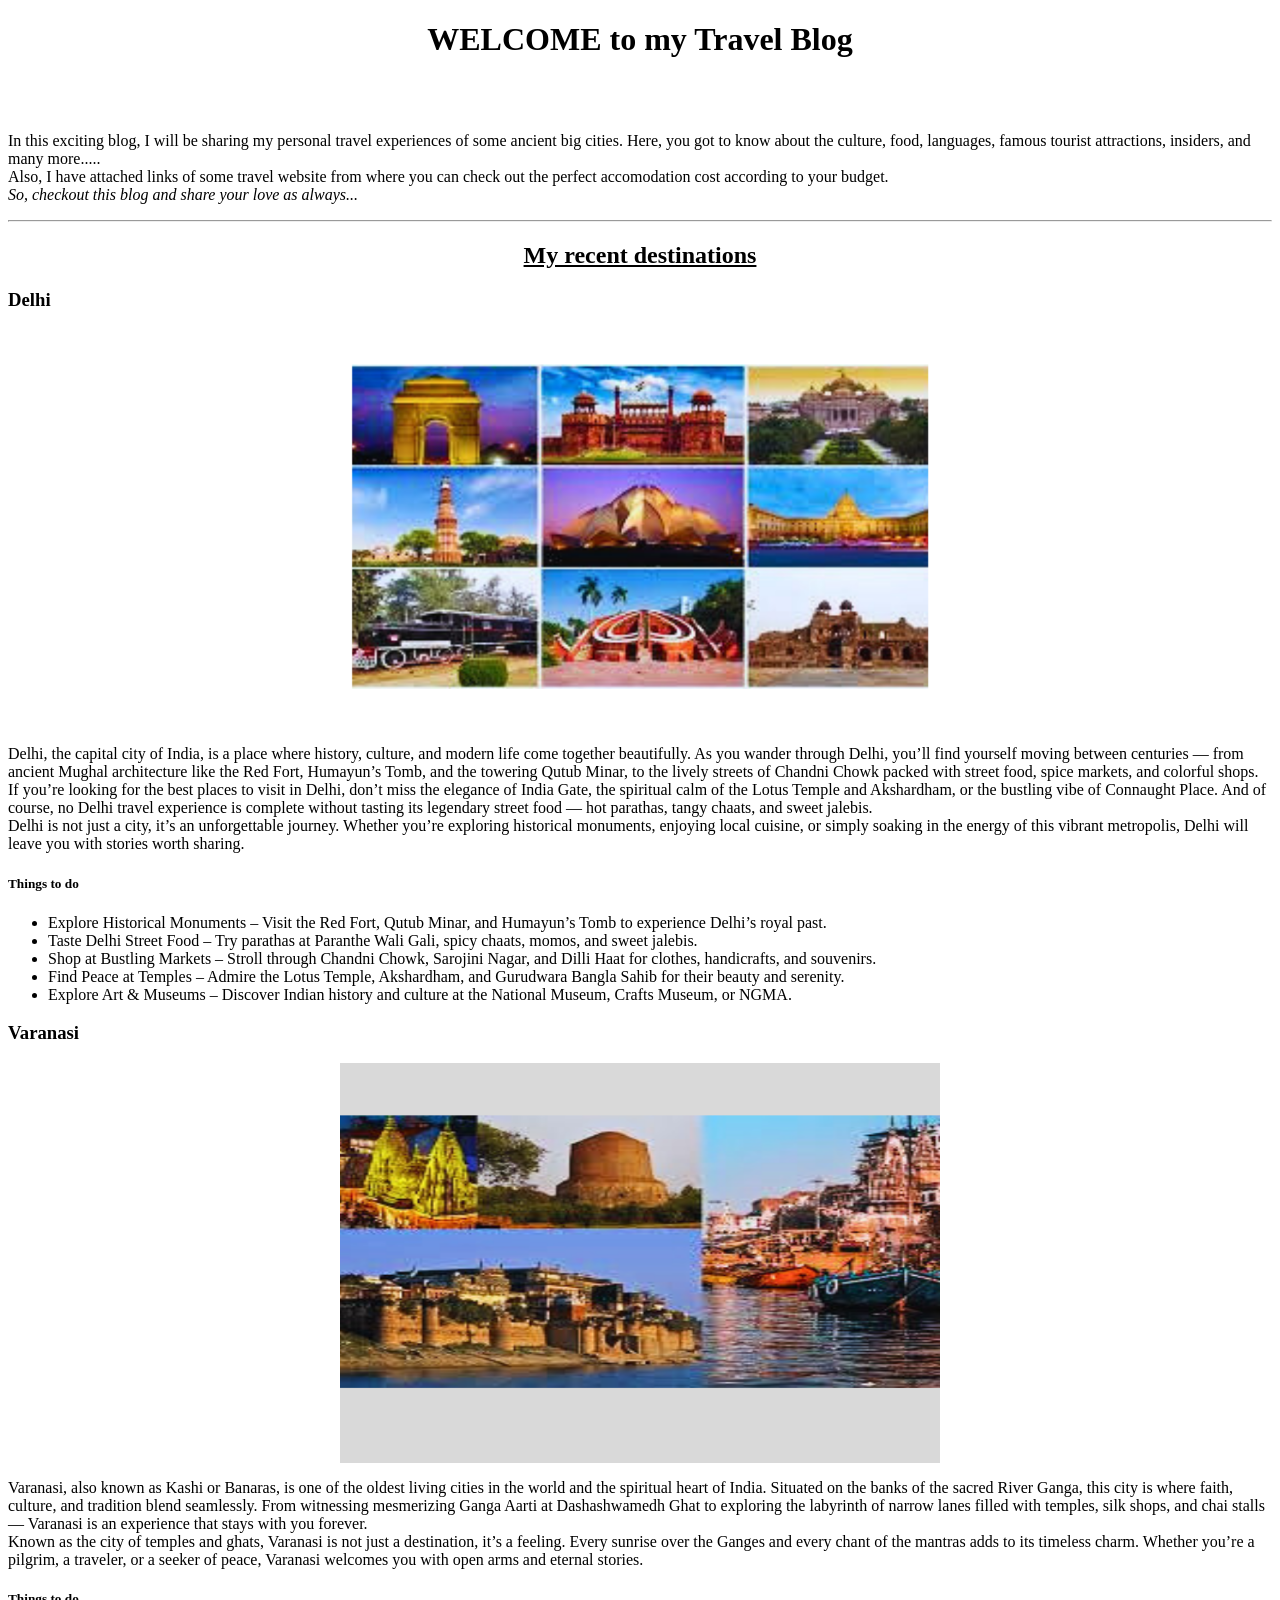
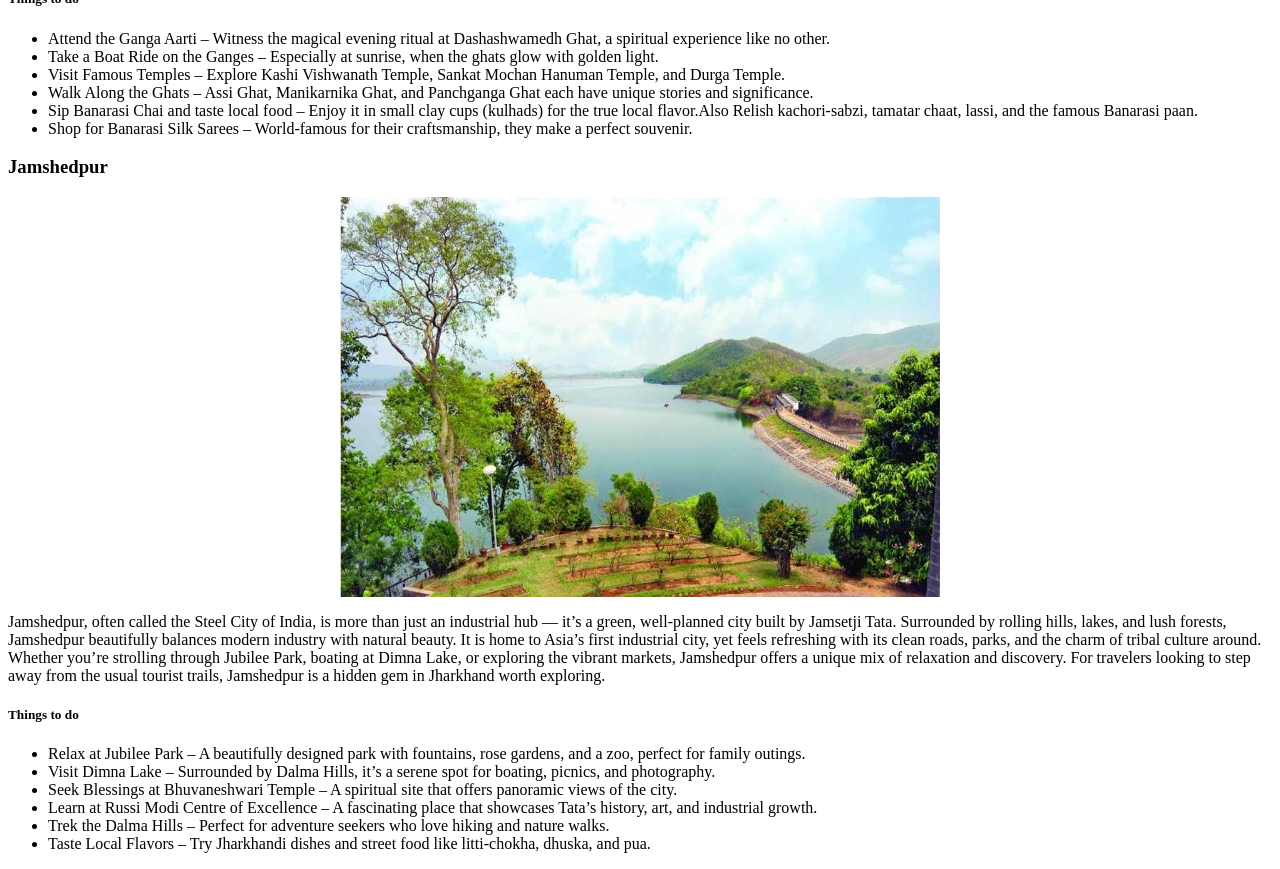
==== Travel_Blog/index.html @ c1587314 "Created Travel Blog Webpage" ====
<!DOCTYPE html>
<html lang="en">
<head>
    <meta charset="UTF-8">
    <meta name="viewport" content="width=device-width, initial-scale=1.0">
    <title>Anshuman's Travel Blog</title>
</head>
<body>
    <h1 align="center">WELCOME to my Travel Blog</h1>
    <br><br>
    <p>In this exciting blog, I will be sharing my personal travel experiences of some ancient big cities.
       Here, you got to know about the culture, food, languages, famous tourist attractions, insiders, 
       and many more.....<br>
       Also, I have attached links of some travel website from where you can check out the perfect accomodation
        cost according to your budget.<br>
        <i>So, checkout this blog and share your love as always...</i>
    </p>
    <hr>
    <h2 align="center"><u>My recent destinations</u></h2>
    <h3><b>Delhi</b></h3>
    <img src="Images/Delhi.png" alt="Delhi Tourist Spots" width = "600" height = "400" style="display: block; margin-left: auto; margin-right: auto;">
    <p>Delhi, the capital city of India, is a place where history, culture, and modern life come together beautifully. As you wander through Delhi, you’ll find yourself moving between centuries — from ancient Mughal architecture like the Red Fort, Humayun’s Tomb, and the towering Qutub Minar, to the lively streets of Chandni Chowk packed with street food, spice markets, and colorful shops.<br>

If you’re looking for the best places to visit in Delhi, don’t miss the elegance of India Gate, the spiritual calm of the Lotus Temple and Akshardham, or the bustling vibe of Connaught Place. And of course, no Delhi travel experience is complete without tasting its legendary street food — hot parathas, tangy chaats, and sweet jalebis.<br>

Delhi is not just a city, it’s an unforgettable journey. Whether you’re exploring historical monuments, enjoying local cuisine, or simply soaking in the energy of this vibrant metropolis, Delhi will leave you with stories worth sharing.
    </p>
    <h5>Things to do</h5>
    <ul>
        <li>Explore Historical Monuments – Visit the Red Fort, Qutub Minar, and Humayun’s Tomb to experience Delhi’s royal past.</li>
        <li>Taste Delhi Street Food – Try parathas at Paranthe Wali Gali, spicy chaats, momos, and sweet jalebis.</li>
        <li>Shop at Bustling Markets – Stroll through Chandni Chowk, Sarojini Nagar, and Dilli Haat for clothes, handicrafts, and souvenirs.</li>
        <li>Find Peace at Temples – Admire the Lotus Temple, Akshardham, and Gurudwara Bangla Sahib for their beauty and serenity.</li>
        <li>Explore Art & Museums – Discover Indian history and culture at the National Museum, Crafts Museum, or NGMA.</li>
    </ul>
    <h3><b>Varanasi</b></h3>
        <img src="Images/Varanasi.png" alt="Varanasi Tourist Spots" width = "600" height = "400" style="display: block; margin-left: auto; margin-right: auto;">
        <p>Varanasi, also known as Kashi or Banaras, is one of the oldest living cities in the world and the spiritual heart of India. Situated on the banks of the sacred River Ganga, this city is where faith, culture, and tradition blend seamlessly. From witnessing mesmerizing Ganga Aarti at Dashashwamedh Ghat to exploring the labyrinth of narrow lanes filled with temples, silk shops, and chai stalls — Varanasi is an experience that stays with you forever.<br>

Known as the city of temples and ghats, Varanasi is not just a destination, it’s a feeling. Every sunrise over the Ganges and every chant of the mantras adds to its timeless charm. Whether you’re a pilgrim, a traveler, or a seeker of peace, Varanasi welcomes you with open arms and eternal stories.
        </p>
        <h5>Things to do</h5>
        <ul>
            <li>Attend the Ganga Aarti – Witness the magical evening ritual at Dashashwamedh Ghat, a spiritual experience like no other.</li>
            <li>Take a Boat Ride on the Ganges – Especially at sunrise, when the ghats glow with golden light.</li>
            <li>Visit Famous Temples – Explore Kashi Vishwanath Temple, Sankat Mochan Hanuman Temple, and Durga Temple.</li>
            <li>Walk Along the Ghats – Assi Ghat, Manikarnika Ghat, and Panchganga Ghat each have unique stories and significance.</li>
            <li>Sip Banarasi Chai and taste local food – Enjoy it in small clay cups (kulhads) for the true local flavor.Also Relish kachori-sabzi, tamatar chaat, lassi, and the famous Banarasi paan.</li>
            <li>Shop for Banarasi Silk Sarees – World-famous for their craftsmanship, they make a perfect souvenir.</li>
        </ul>
        <h3><b>Jamshedpur</b></h3>
        <img src="Images/Dimna_Lake.png" alt="Dimna Lake" width = "600" height = "400" style="display: block; margin-left: auto; margin-right: auto;">
        <p>Jamshedpur, often called the Steel City of India, is more than just an industrial hub — it’s a green, well-planned city built by Jamsetji Tata. Surrounded by rolling hills, lakes, and lush forests, Jamshedpur beautifully balances modern industry with natural beauty. It is home to Asia’s first industrial city, yet feels refreshing with its clean roads, parks, and the charm of tribal culture around.<br>

Whether you’re strolling through Jubilee Park, boating at Dimna Lake, or exploring the vibrant markets, Jamshedpur offers a unique mix of relaxation and discovery. For travelers looking to step away from the usual tourist trails, Jamshedpur is a hidden gem in Jharkhand worth exploring.
        </p>
        <h5>Things to do</h5>
        <ul>
            <li>Relax at Jubilee Park – A beautifully designed park with fountains, rose gardens, and a zoo, perfect for family outings.</li>
            <li>Visit Dimna Lake – Surrounded by Dalma Hills, it’s a serene spot for boating, picnics, and photography.</li>
            <li>Seek Blessings at Bhuvaneshwari Temple – A spiritual site that offers panoramic views of the city.</li>
            <li>Learn at Russi Modi Centre of Excellence – A fascinating place that showcases Tata’s history, art, and industrial growth.</li>
            <li>Trek the Dalma Hills – Perfect for adventure seekers who love hiking and nature walks.</li>
            <li>Taste Local Flavors – Try Jharkhandi dishes and street food like litti-chokha, dhuska, and pua.</li>
        </ul>

</body>
</html>
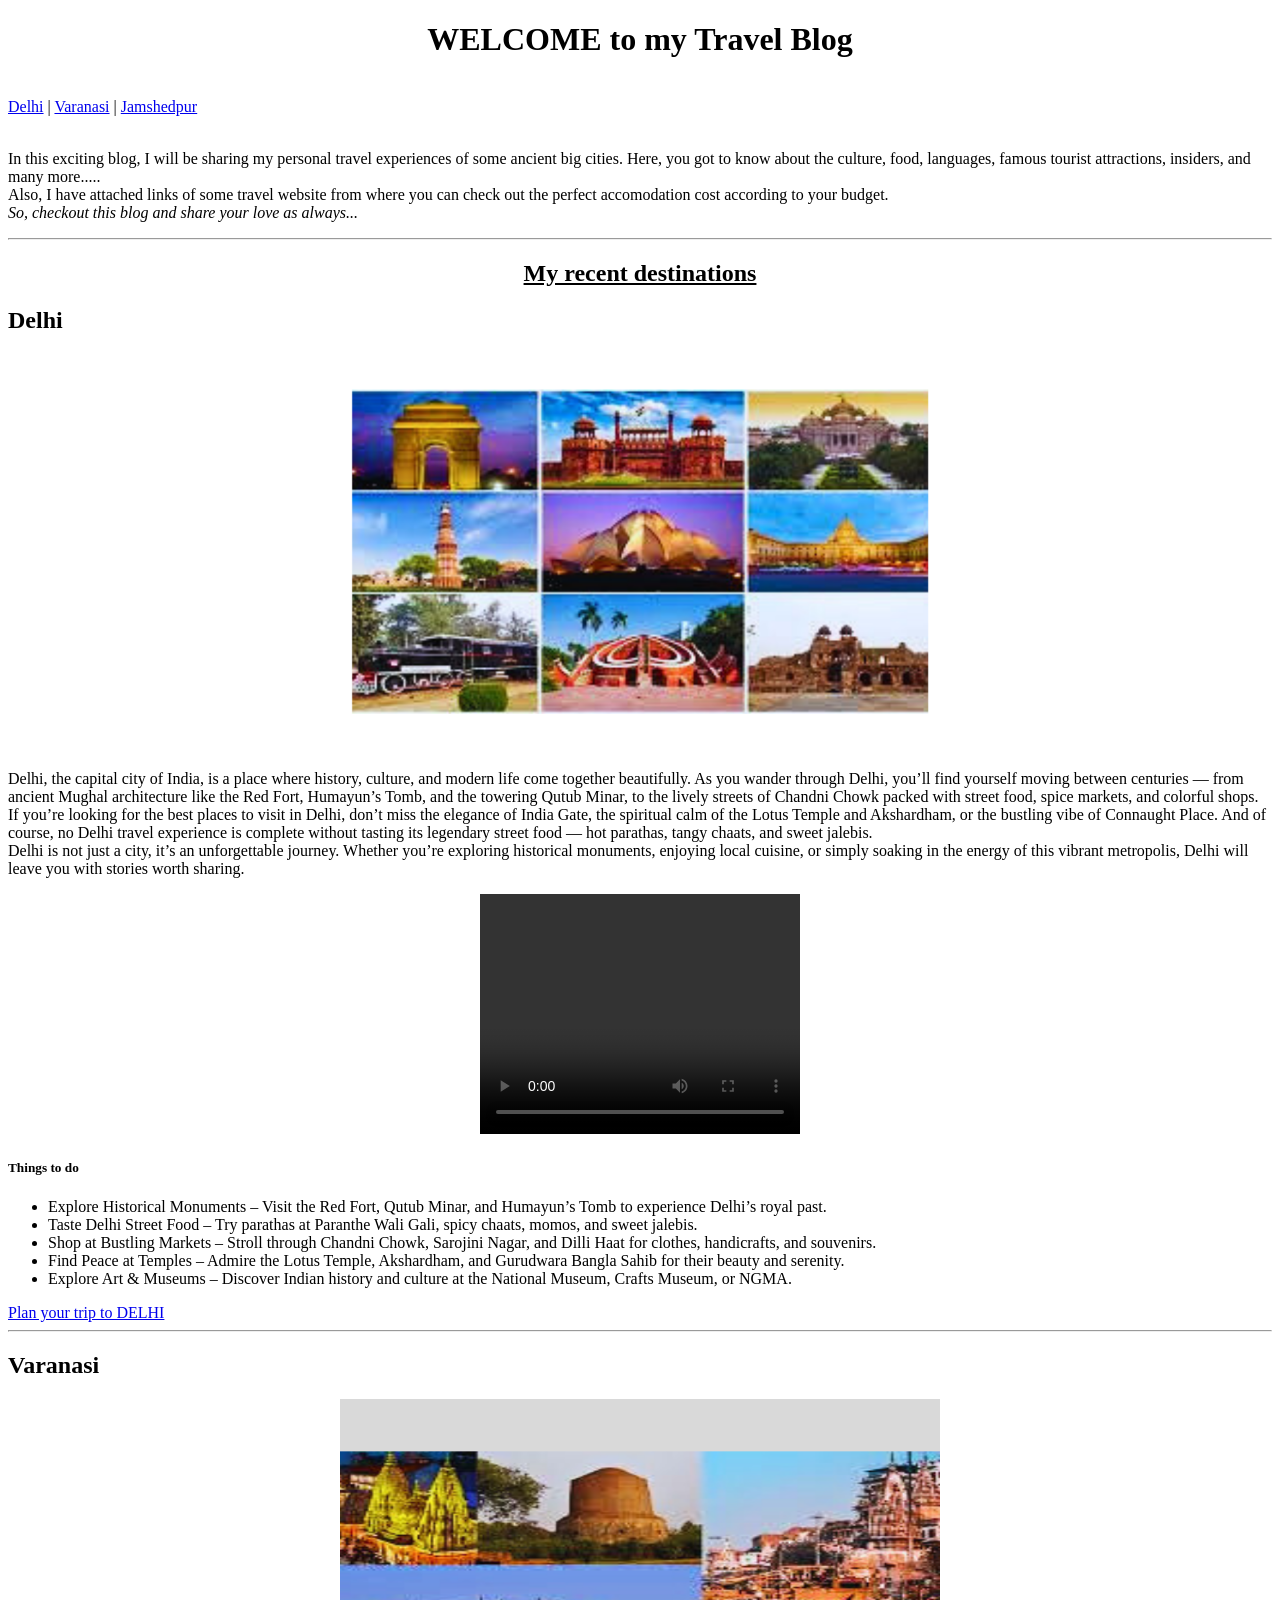
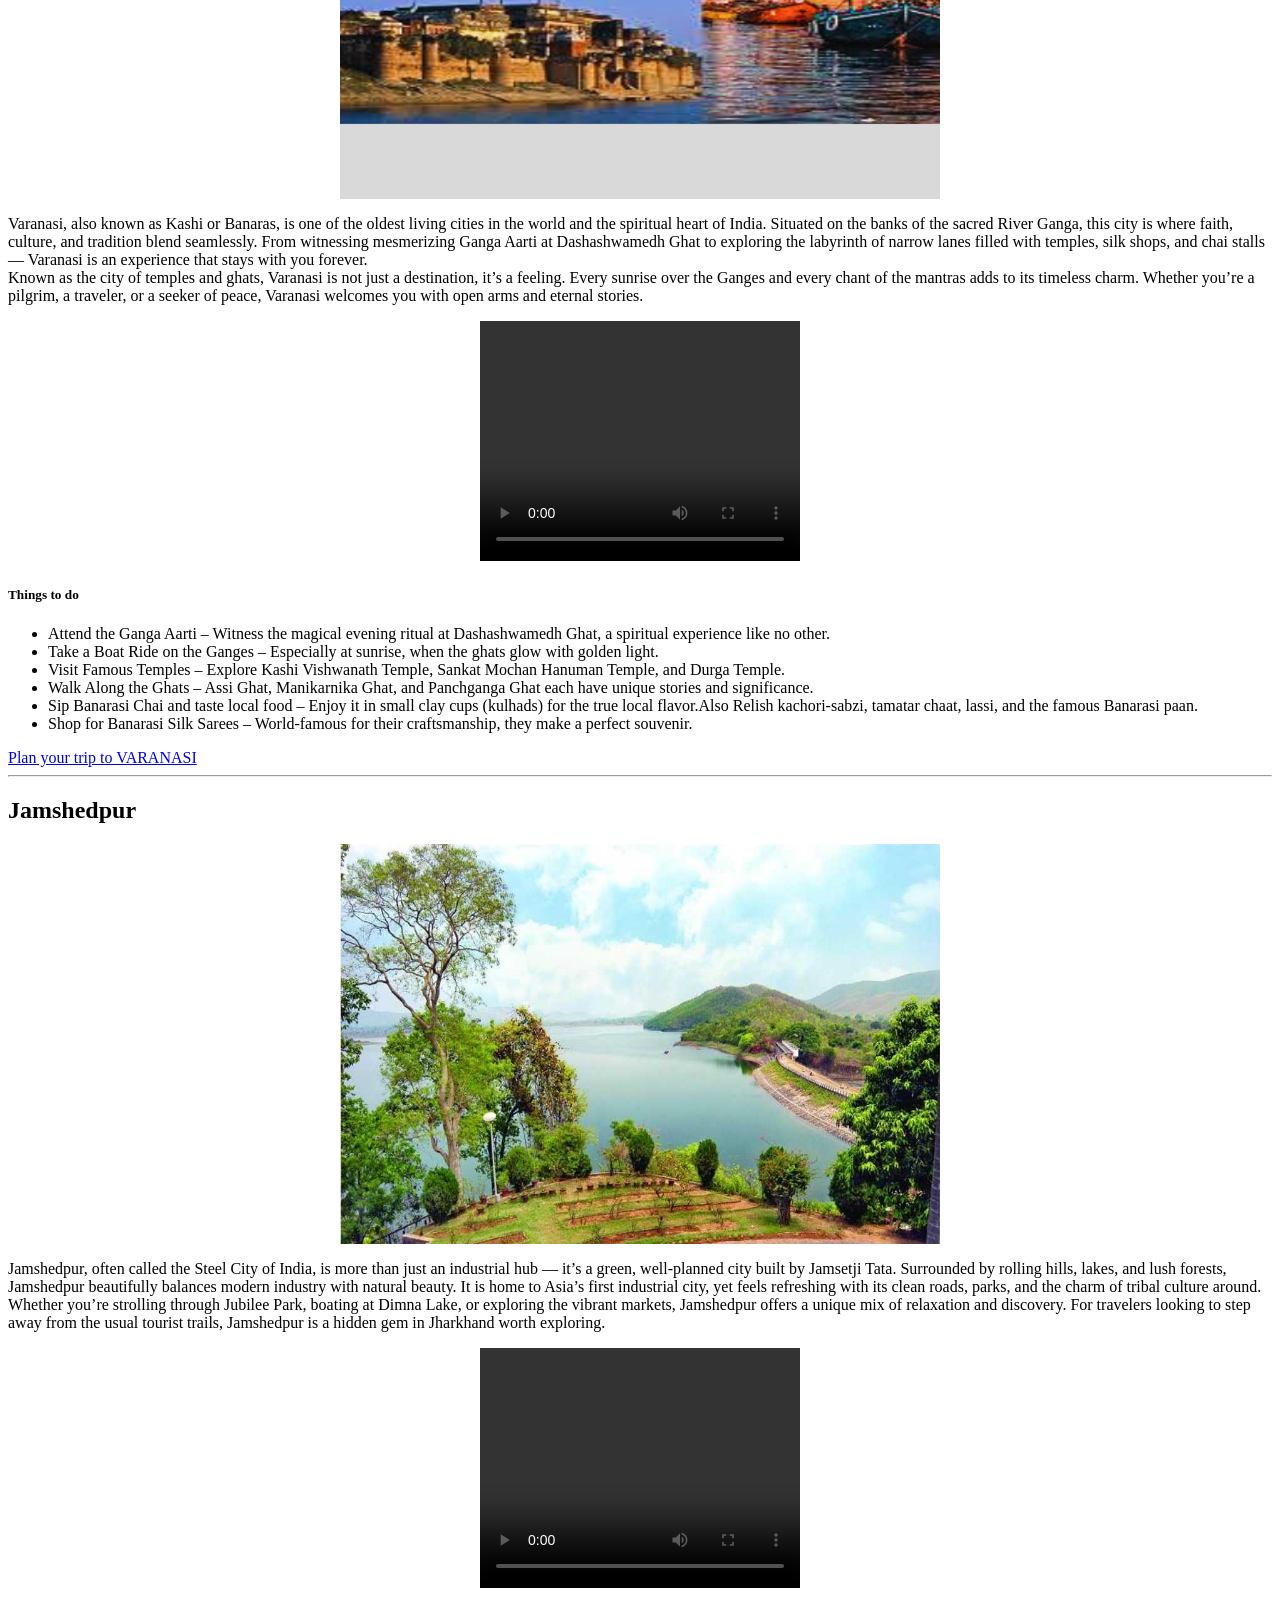
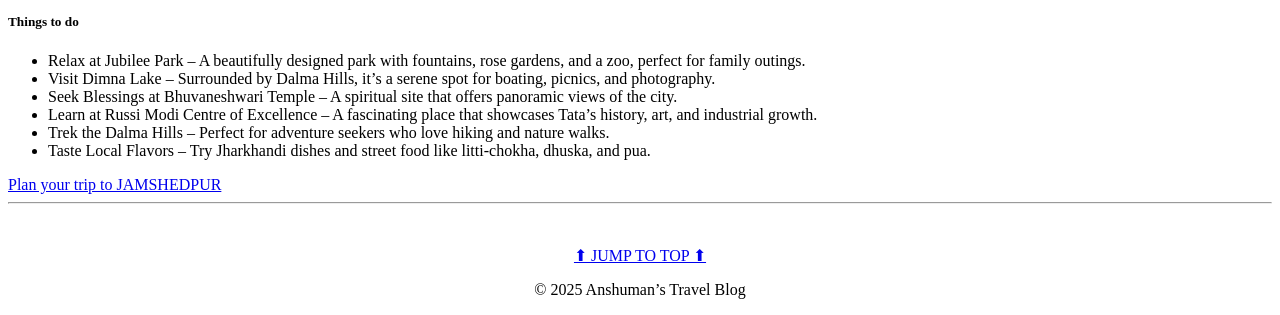
==== commit 7680ec3c: "Updated travel blog webpage" ====
--- a/Travel_Blog/index.html
+++ b/Travel_Blog/index.html
@@ -6,7 +6,10 @@
     <title>Anshuman's Travel Blog</title>
 </head>
 <body>
-    <h1 align="center">WELCOME to my Travel Blog</h1>
+    <h1 align="center" id="top">WELCOME to my Travel Blog</h1><br>
+    <a href="#delhi">Delhi</a> |
+    <a href="#varanasi">Varanasi</a> |
+    <a href="#jamshedpur">Jamshedpur</a>
     <br><br>
     <p>In this exciting blog, I will be sharing my personal travel experiences of some ancient big cities.
        Here, you got to know about the culture, food, languages, famous tourist attractions, insiders, 
@@ -17,7 +20,7 @@
     </p>
     <hr>
     <h2 align="center"><u>My recent destinations</u></h2>
-    <h3><b>Delhi</b></h3>
+    <h2 id="delhi">Delhi</h2>
     <img src="Images/Delhi.png" alt="Delhi Tourist Spots" width = "600" height = "400" style="display: block; margin-left: auto; margin-right: auto;">
     <p>Delhi, the capital city of India, is a place where history, culture, and modern life come together beautifully. As you wander through Delhi, you’ll find yourself moving between centuries — from ancient Mughal architecture like the Red Fort, Humayun’s Tomb, and the towering Qutub Minar, to the lively streets of Chandni Chowk packed with street food, spice markets, and colorful shops.<br>
 
@@ -25,6 +28,12 @@
 
 Delhi is not just a city, it’s an unforgettable journey. Whether you’re exploring historical monuments, enjoying local cuisine, or simply soaking in the energy of this vibrant metropolis, Delhi will leave you with stories worth sharing.
     </p>
+    <div align="center">
+        <video width="320" height="240" controls>
+            <source src="Videos/IndiaGate_Video.mp4" type="video/mp4">
+        </video>
+    </div>
+
     <h5>Things to do</h5>
     <ul>
         <li>Explore Historical Monuments – Visit the Red Fort, Qutub Minar, and Humayun’s Tomb to experience Delhi’s royal past.</li>
@@ -33,12 +42,20 @@
         <li>Find Peace at Temples – Admire the Lotus Temple, Akshardham, and Gurudwara Bangla Sahib for their beauty and serenity.</li>
         <li>Explore Art & Museums – Discover Indian history and culture at the National Museum, Crafts Museum, or NGMA.</li>
     </ul>
-    <h3><b>Varanasi</b></h3>
+    <a href="https://wanderlog.com/plan/vkusoopadpexvfjb" target="_blank">Plan your trip to DELHI</a>
+    <hr>
+    <h2 id="varanasi">Varanasi</h2>
         <img src="Images/Varanasi.png" alt="Varanasi Tourist Spots" width = "600" height = "400" style="display: block; margin-left: auto; margin-right: auto;">
         <p>Varanasi, also known as Kashi or Banaras, is one of the oldest living cities in the world and the spiritual heart of India. Situated on the banks of the sacred River Ganga, this city is where faith, culture, and tradition blend seamlessly. From witnessing mesmerizing Ganga Aarti at Dashashwamedh Ghat to exploring the labyrinth of narrow lanes filled with temples, silk shops, and chai stalls — Varanasi is an experience that stays with you forever.<br>
 
 Known as the city of temples and ghats, Varanasi is not just a destination, it’s a feeling. Every sunrise over the Ganges and every chant of the mantras adds to its timeless charm. Whether you’re a pilgrim, a traveler, or a seeker of peace, Varanasi welcomes you with open arms and eternal stories.
         </p>
+        <div align="center">
+            <video width="320" height="240" controls>
+                <source src="Videos/varanasi_video.mp4" type="video/mp4">
+            </video>
+        </div>
+        
         <h5>Things to do</h5>
         <ul>
             <li>Attend the Ganga Aarti – Witness the magical evening ritual at Dashashwamedh Ghat, a spiritual experience like no other.</li>
@@ -48,12 +65,19 @@
             <li>Sip Banarasi Chai and taste local food – Enjoy it in small clay cups (kulhads) for the true local flavor.Also Relish kachori-sabzi, tamatar chaat, lassi, and the famous Banarasi paan.</li>
             <li>Shop for Banarasi Silk Sarees – World-famous for their craftsmanship, they make a perfect souvenir.</li>
         </ul>
-        <h3><b>Jamshedpur</b></h3>
+        <a href="https://wanderlog.com/plan/jucnzqxqyjvdasln" target="_blank">Plan your trip to VARANASI</a>
+        <hr>
+        <h2 id="jamshedpur">Jamshedpur</h2>
         <img src="Images/Dimna_Lake.png" alt="Dimna Lake" width = "600" height = "400" style="display: block; margin-left: auto; margin-right: auto;">
         <p>Jamshedpur, often called the Steel City of India, is more than just an industrial hub — it’s a green, well-planned city built by Jamsetji Tata. Surrounded by rolling hills, lakes, and lush forests, Jamshedpur beautifully balances modern industry with natural beauty. It is home to Asia’s first industrial city, yet feels refreshing with its clean roads, parks, and the charm of tribal culture around.<br>
 
 Whether you’re strolling through Jubilee Park, boating at Dimna Lake, or exploring the vibrant markets, Jamshedpur offers a unique mix of relaxation and discovery. For travelers looking to step away from the usual tourist trails, Jamshedpur is a hidden gem in Jharkhand worth exploring.
         </p>
+        <div align="center">
+            <video width="320" height="240" controls>
+                <source src="Videos/DalmaLake_video.mp4" type="video/mp4">
+            </video>
+        </div>
         <h5>Things to do</h5>
         <ul>
             <li>Relax at Jubilee Park – A beautifully designed park with fountains, rose gardens, and a zoo, perfect for family outings.</li>
@@ -63,6 +87,8 @@
             <li>Trek the Dalma Hills – Perfect for adventure seekers who love hiking and nature walks.</li>
             <li>Taste Local Flavors – Try Jharkhandi dishes and street food like litti-chokha, dhuska, and pua.</li>
         </ul>
-
+        <a href="https://wanderlog.com/plan/txtgcinxlrenorkm" target="_blank">Plan your trip to JAMSHEDPUR</a><br><hr><br>
+        <p align="center"><a href="#top" align="center">⬆ JUMP TO TOP ⬆</a></p>
+        <p align="center">© 2025 Anshuman’s Travel Blog</p>
 </body>
 </html>
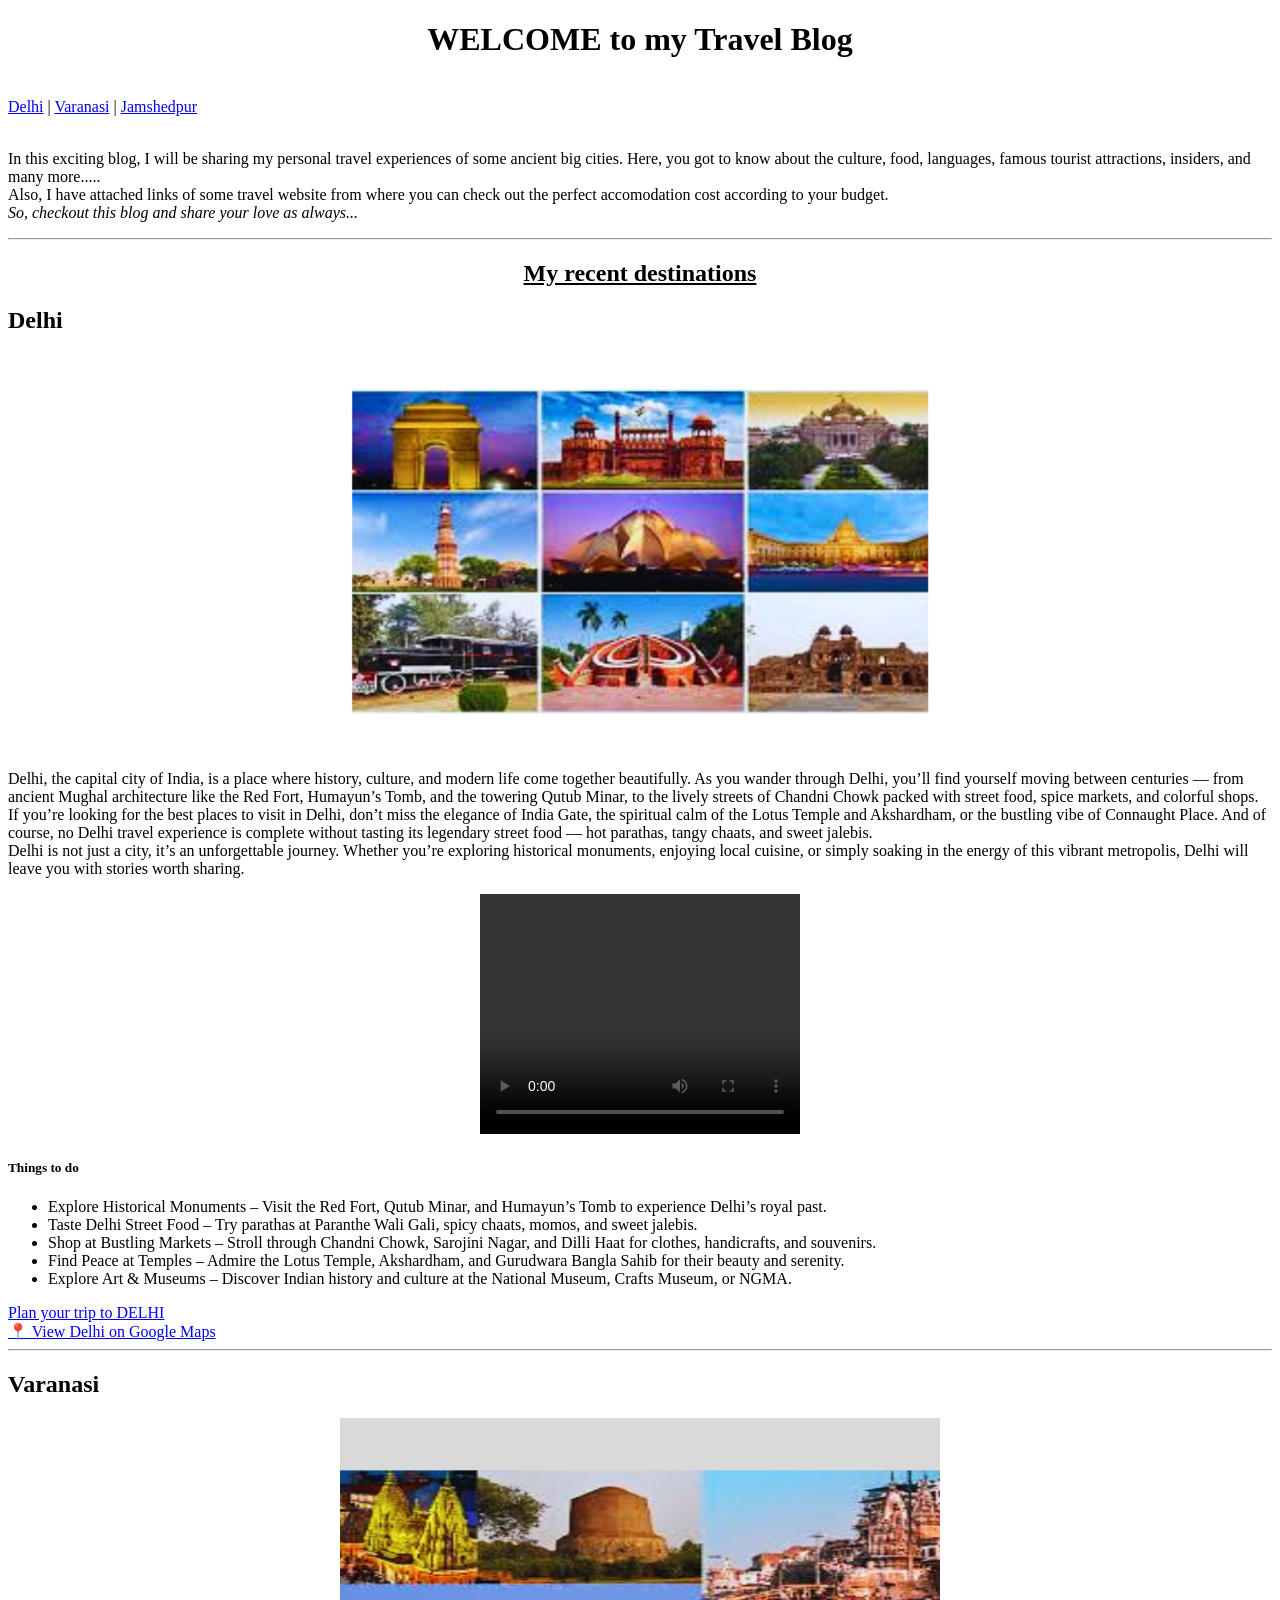
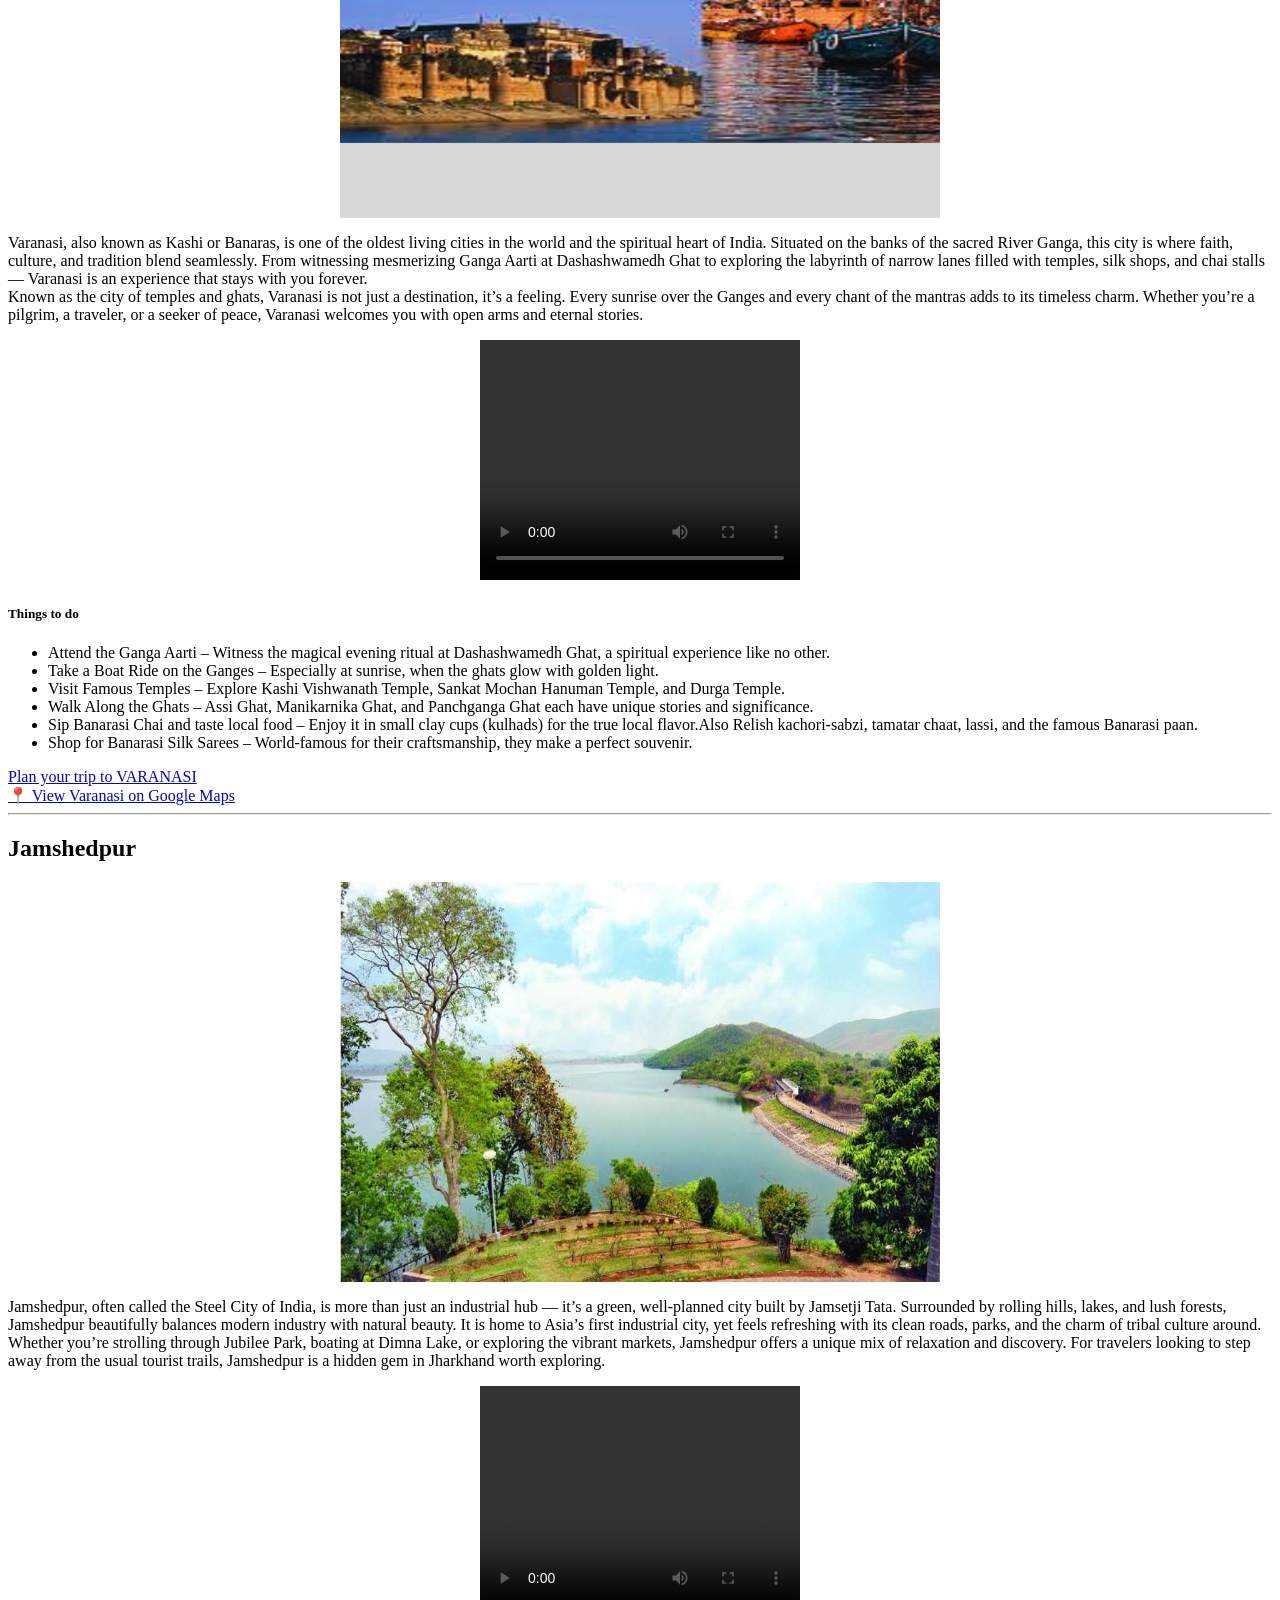
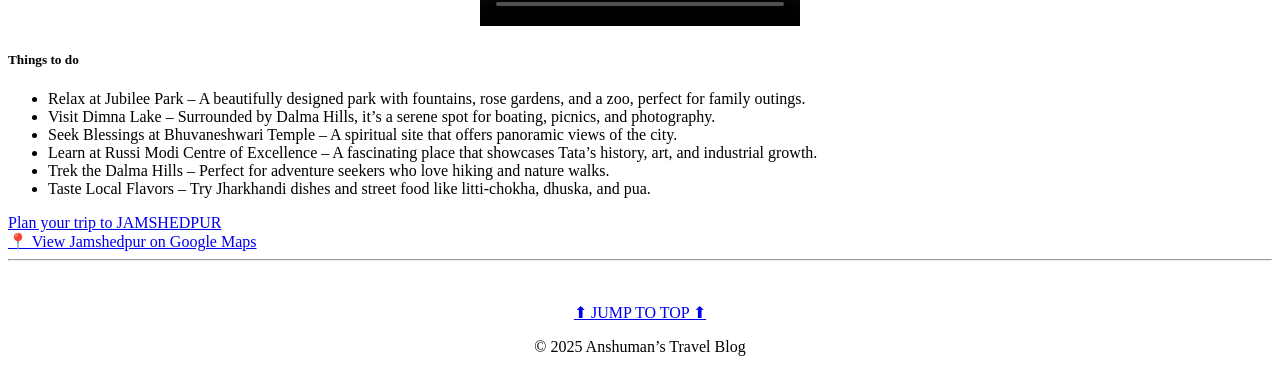
==== commit b16ef593: "Final travel blog webpage" ====
--- a/Travel_Blog/index.html
+++ b/Travel_Blog/index.html
@@ -42,7 +42,8 @@
         <li>Find Peace at Temples – Admire the Lotus Temple, Akshardham, and Gurudwara Bangla Sahib for their beauty and serenity.</li>
         <li>Explore Art & Museums – Discover Indian history and culture at the National Museum, Crafts Museum, or NGMA.</li>
     </ul>
-    <a href="https://wanderlog.com/plan/vkusoopadpexvfjb" target="_blank">Plan your trip to DELHI</a>
+    <a href="https://wanderlog.com/plan/vkusoopadpexvfjb" target="_blank">Plan your trip to DELHI</a><br>
+    <a href="https://www.google.co.in/maps/place/Delhi" target = "_blank">📍 View Delhi on Google Maps</a>
     <hr>
     <h2 id="varanasi">Varanasi</h2>
         <img src="Images/Varanasi.png" alt="Varanasi Tourist Spots" width = "600" height = "400" style="display: block; margin-left: auto; margin-right: auto;">
@@ -65,7 +66,8 @@
             <li>Sip Banarasi Chai and taste local food – Enjoy it in small clay cups (kulhads) for the true local flavor.Also Relish kachori-sabzi, tamatar chaat, lassi, and the famous Banarasi paan.</li>
             <li>Shop for Banarasi Silk Sarees – World-famous for their craftsmanship, they make a perfect souvenir.</li>
         </ul>
-        <a href="https://wanderlog.com/plan/jucnzqxqyjvdasln" target="_blank">Plan your trip to VARANASI</a>
+        <a href="https://wanderlog.com/plan/jucnzqxqyjvdasln" target="_blank">Plan your trip to VARANASI</a><br>
+        <a href="https://www.google.co.in/maps/place/Varanasi" target = "_blank">📍 View Varanasi on Google Maps</a>
         <hr>
         <h2 id="jamshedpur">Jamshedpur</h2>
         <img src="Images/Dimna_Lake.png" alt="Dimna Lake" width = "600" height = "400" style="display: block; margin-left: auto; margin-right: auto;">
@@ -87,7 +89,8 @@
             <li>Trek the Dalma Hills – Perfect for adventure seekers who love hiking and nature walks.</li>
             <li>Taste Local Flavors – Try Jharkhandi dishes and street food like litti-chokha, dhuska, and pua.</li>
         </ul>
-        <a href="https://wanderlog.com/plan/txtgcinxlrenorkm" target="_blank">Plan your trip to JAMSHEDPUR</a><br><hr><br>
+        <a href="https://wanderlog.com/plan/txtgcinxlrenorkm" target="_blank">Plan your trip to JAMSHEDPUR</a><br>
+        <a href="https://www.google.co.in/maps/place/Jamshedpur" target = "_blank">📍 View Jamshedpur on Google Maps</a><br><hr><br>
         <p align="center"><a href="#top" align="center">⬆ JUMP TO TOP ⬆</a></p>
         <p align="center">© 2025 Anshuman’s Travel Blog</p>
 </body>
